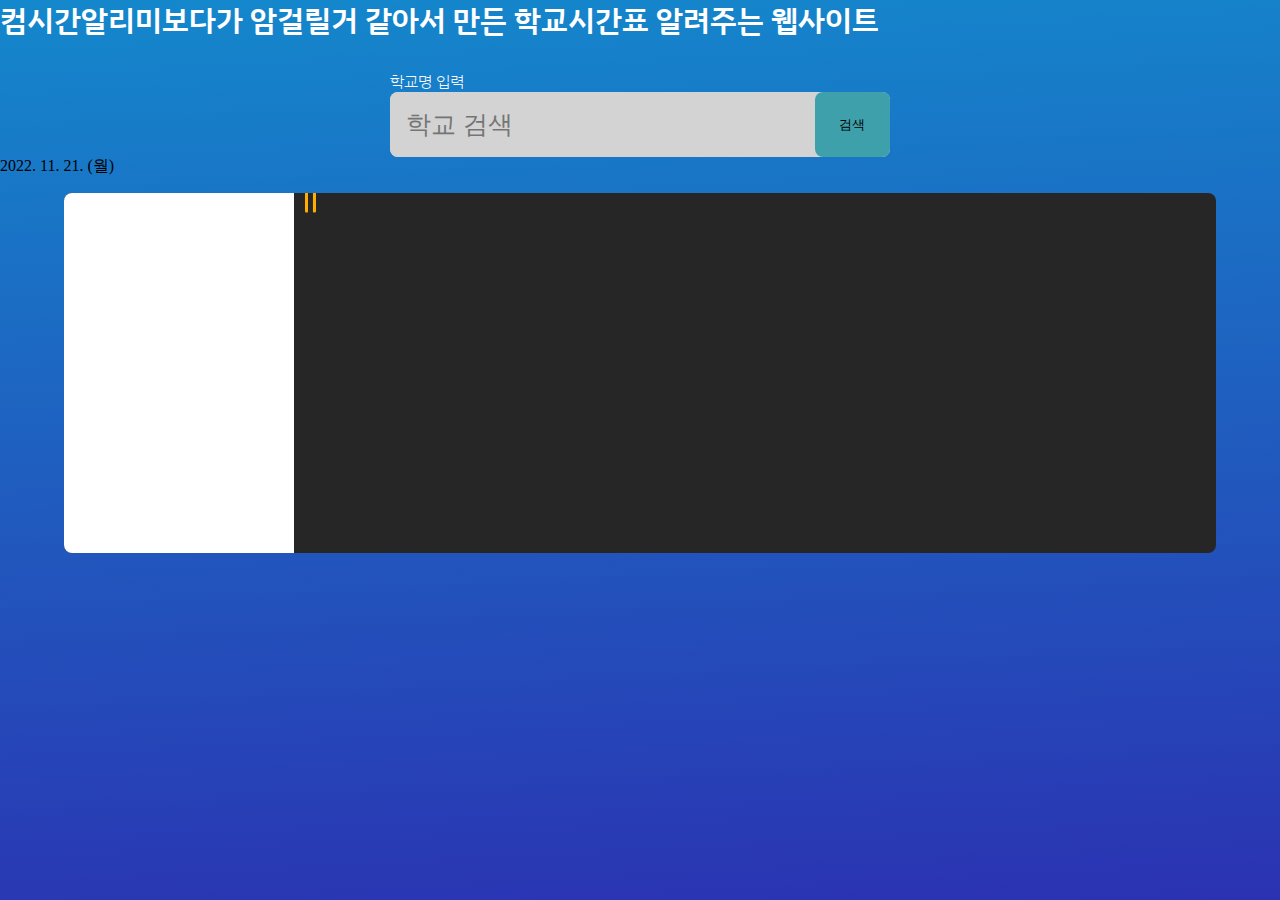
==== src/main/resources/templates/index.html @ 308120d1 "first commit" ====
<!DOCTYPE html>
<html lang="en">
<head>
    <meta charset="UTF-8">
    <title>tlqfk</title>
    <link rel="stylesheet" href="main.css">
</head>
    <body>
        <p class="title">컴시간알리미보다가 암걸릴거 같아서 만든 학교시간표 알려주는 웹사이트</p>
        <div id="searchBar" class="center">
            <p class="margin-0 text">학교명 입력</p>
            <form action="/information/">
                <input id="searchInput" type="text" placeholder="학교 검색" aria-placeholder="학교 검색"><button id="searchButton">검색</button>
            </form>
        </div>
        <p>2022. 11. 21. (월)</p>
        <iframe src="contents.html" class="center" id="contents">

        </iframe>
    </body>
</html>
---- src/main/resources/templates/main.css ----
@import url('https://fonts.googleapis.com/css2?family=IBM+Plex+Sans+KR:wght@400;600&display=swap');

body {
    background: linear-gradient(177deg, rgba(20, 136, 204, 1) 0%, rgba(43, 50, 178, 1) 100%) no-repeat;
    min-height: 100vh;
    margin: 0;
}

root {
    font-family: 'IBM Plex Sans KR', sans-serif;
    color: white;
}

#searchBar {
    width: 500px;
    height: 70px;
}

#searchBar > form {
    background: #D3D3D3;
    border: #D3D3D3 1px;
    border-radius: 8px;
    width: 500px;
    height: 65px;
}

#searchInput {
    border-radius: 8px 0 0 8px;
    border: 0;
    border: #D3D3D3;
    background: #D3D3D3;
    width: 78.5%;
    padding: 16px;
    height: 50%;
    line-height: 2.5;
    font-size: 25px;
    margin: 0;
    vertical-align: top;
}

#searchButton {
    margin: 0;
    padding: 0;
    width: 15%;
    height: 65px;
    background: #3EA0AB;
    border: 1px #3EA0AB;
    border-radius: 8px;
}

#contents {
    width: 90%;
    height: 40vh;
    display:block;
    border: 0;
    border-radius: 8px;
}

.title {
    margin-top: 0;
    font-size: 30px;
    font-family: 'IBM Plex Sans KR', sans-serif;
    font-weight: 600;
    color: white;
}

.margin-0 {
    margin: 0;
}

.text{
    font-family: 'IBM Plex Sans KR', sans-serif;
    font-weight: 300;
    color: white;
}

.centerText {
    text-align: center;
}

.center {
    margin: 0 auto;
}
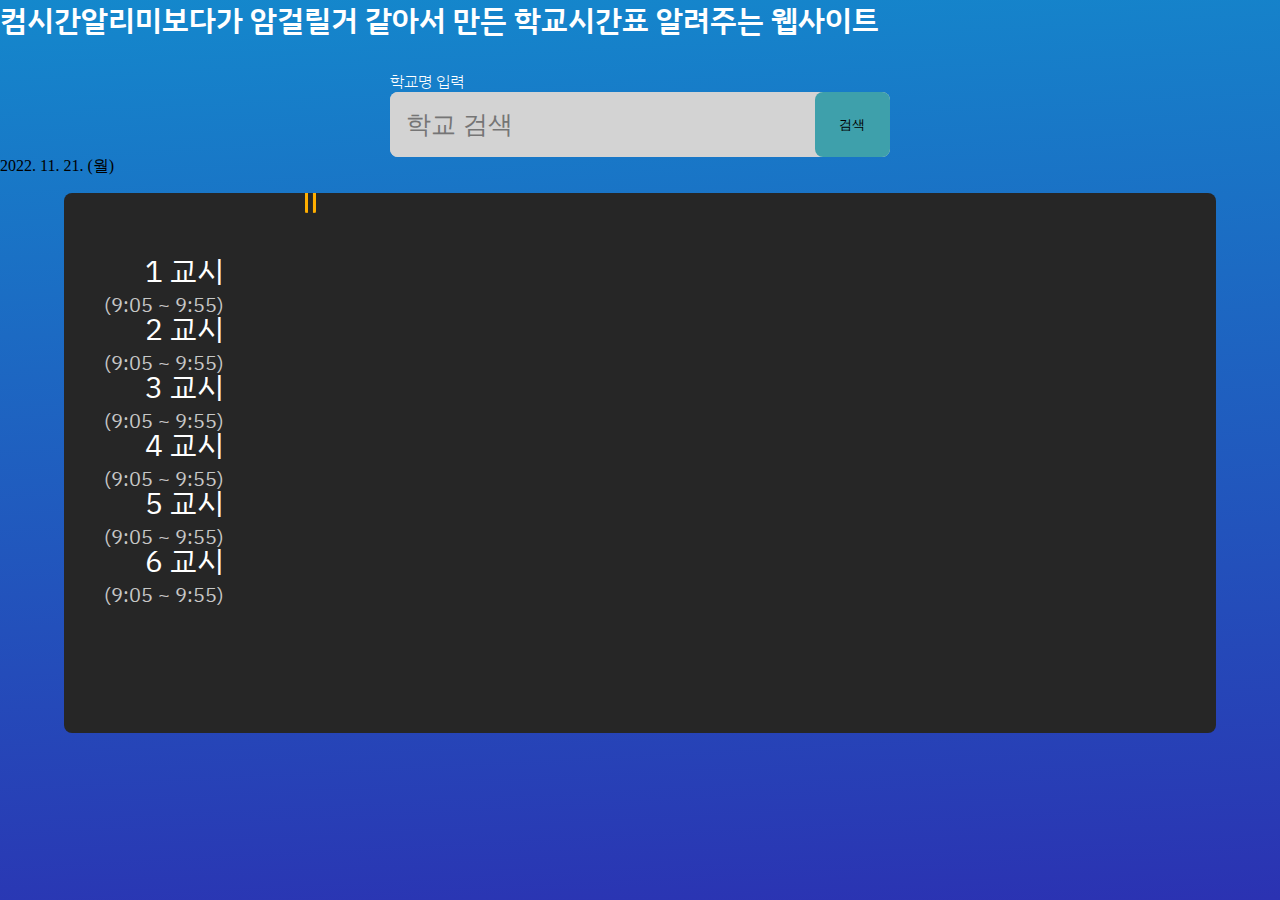
==== commit fb12066a: "what the fuck" ====
--- a/src/main/resources/templates/index.html
+++ b/src/main/resources/templates/index.html
@@ -14,8 +14,6 @@
             </form>
         </div>
         <p>2022. 11. 21. (월)</p>
-        <iframe src="contents.html" class="center" id="contents">
-
-        </iframe>
+        <iframe src="contents.html" class="center" id="contents"></iframe>
     </body>
 </html>--- a/src/main/resources/templates/main.css
+++ b/src/main/resources/templates/main.css
@@ -50,7 +50,7 @@
 
 #contents {
     width: 90%;
-    height: 40vh;
+    height: 60vh;
     display:block;
     border: 0;
     border-radius: 8px;
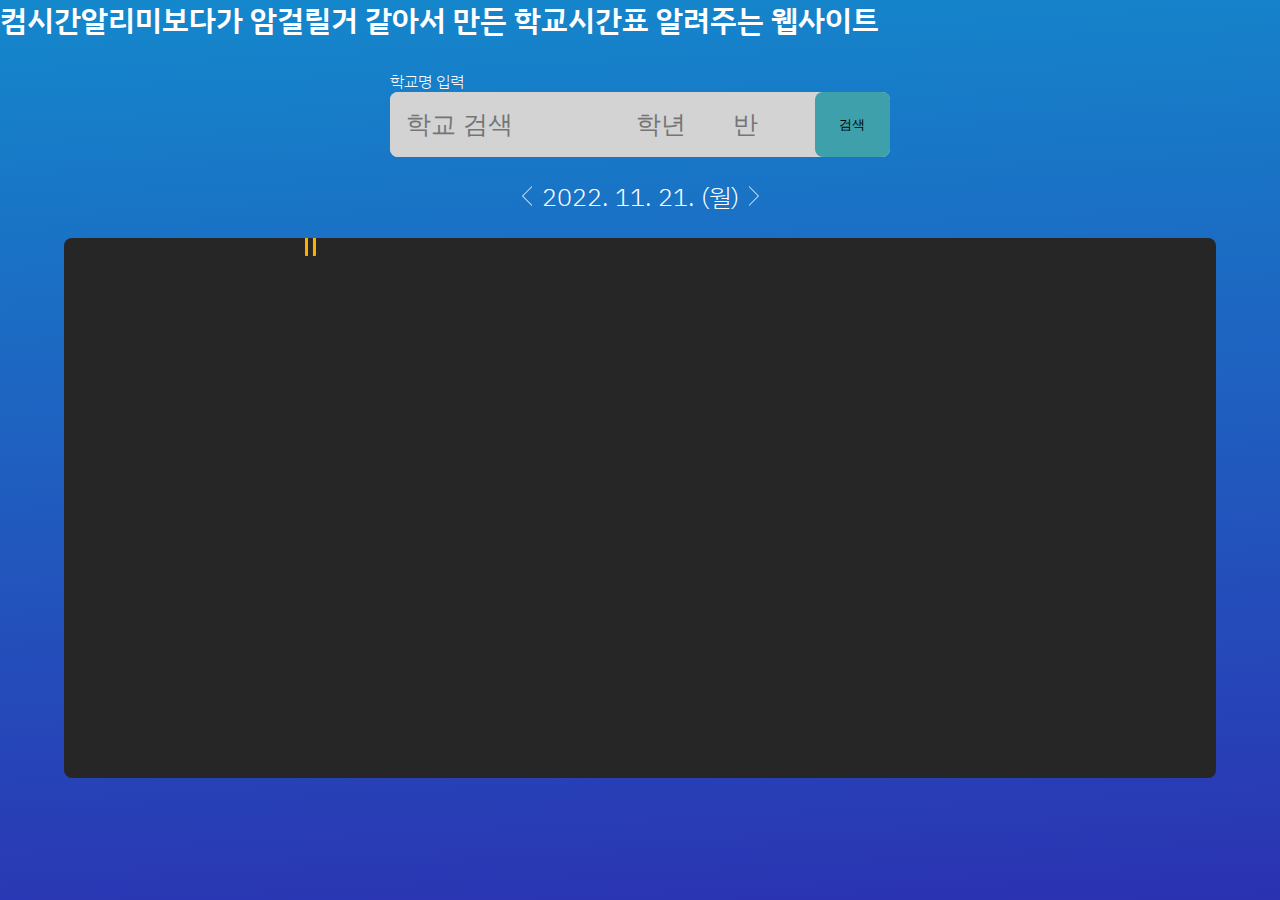
==== commit 1d15259f: "test" ====
--- a/src/main/resources/templates/index.html
+++ b/src/main/resources/templates/index.html
@@ -10,10 +10,10 @@
         <div id="searchBar" class="center">
             <p class="margin-0 text">학교명 입력</p>
             <form action="/information/">
-                <input id="searchInput" type="text" placeholder="학교 검색" aria-placeholder="학교 검색"><button id="searchButton">검색</button>
+                <input id="searchInput" name="SN" type="text" placeholder="학교 검색" aria-placeholder="학교 검색" required><input id="gradeInput" name="G" type="text" placeholder="학년" aria-placeholder="학년" required><input id="classInput" name="C" type="text" placeholder="반" aria-placeholder="반" required><button id="searchButton">검색</button>
             </form>
         </div>
-        <p>2022. 11. 21. (월)</p>
+        <p id="date"><object data="arrow.svg" type="image/svg+xml" aria-label="<" width="20px"></object>2022. 11. 21. (월)<object data="arrow.svg" type="image/svg+xml" aria-label=">" width="20px" style="transform: rotate(180deg);"></object></p>
         <iframe src="contents.html" class="center" id="contents"></iframe>
     </body>
 </html>--- a/src/main/resources/templates/main.css
+++ b/src/main/resources/templates/main.css
@@ -29,15 +29,27 @@
     border: 0;
     border: #D3D3D3;
     background: #D3D3D3;
-    width: 78.5%;
     padding: 16px;
     height: 50%;
     line-height: 2.5;
     font-size: 25px;
     margin: 0;
     vertical-align: top;
+    width: 39.5%;
 }
 
+#gradeInput, #classInput {
+    border: 0;
+    border: #D3D3D3;
+    background: #D3D3D3;
+    padding: 16px;
+    height: 50%;
+    line-height: 2.5;
+    font-size: 25px;
+    margin: 0;
+    vertical-align: top;
+    width: 13.1%;
+}
 #searchButton {
     margin: 0;
     padding: 0;
@@ -81,3 +93,12 @@
 .center {
     margin: 0 auto;
 }
+
+#date {
+    font-family: 'IBM Plex Sans KR', sans-serif;
+    font-weight: 300;
+    font-size: 25px;
+    color: white;
+    margin-top: 40px;
+    text-align: center;
+}